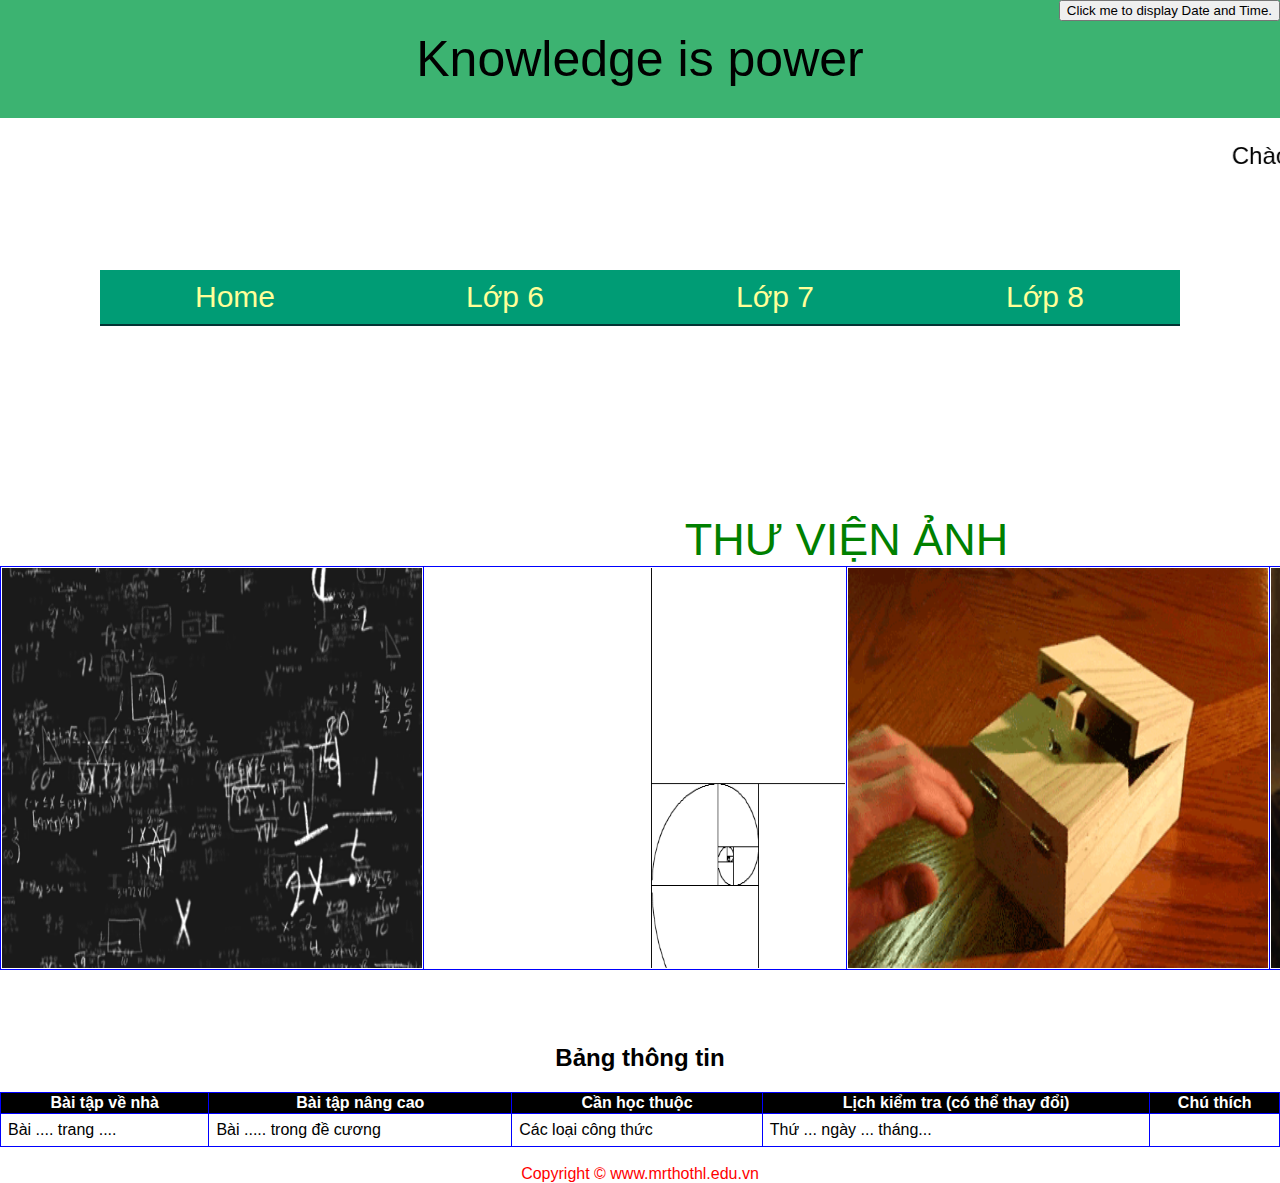
==== index.html @ ef52d02b "Thu nghiem git" ====
﻿
<button style="float:right"  type="button"
onclick="document.getElementById('demo').innerHTML = Date()"; >
Click me to display Date and Time.</button>
<p id="demo"></p>

<!DOCTYPE html>
<html>
	<head>
		<meta charset="UTF-8">
		<style>
			footer{
			text-align:center;
			}
			@-webkit-keyframes my {
				 0% { color: #F8CD0A; } 
				 50% { color: #fff;  } 
				 100% { color: #F8CD0A;  } 
			 }
			 @-moz-keyframes my { 
				 0% { color: #F8CD0A;  } 
				 50% { color: #fff;  }
				 100% { color: #F8CD0A;  } 
			 }
			 @-o-keyframes my { 
				 0% { color: #F8CD0A; } 
				 50% { color: #fff; } 
				 100% { color: #F8CD0A;  } 
			 }
			 @keyframes my { 
				 0% { color: #F8CD0A;  } 
				 50% { color: #fff;  }
				 100% { color: #F8CD0A;  } 
			 } 
			.cauchao{
				font-size:24px; <!-- kich thuoc chu -->
		         font-weight:bold; <!-- chu in dam -->
				 -webkit-animation: my 700ms infinite;
				 -moz-animation: my 700ms infinite; 
				 -o-animation: my 700ms infinite; 
				 animation: my 700ms infinite;
			}
			body{
				
				background-repeat : no-repeat;
				background-size: cover;
				background-opacity: 0.2;
			}
			
			table, th,td {
				border:1px solid blue;
				border-collapse:collapse;
				}
				td {
				padding: 7px;	
				}	
				th {
				text-align: center;
					}
				table#t01 th {
				background-color: black;
				color: white;
					}
				table#t01 tr:nth-child(odd) {
				background-color:#ff6347;
					}
			
			table#t02 {
			background-color:#f1f1c1;
				}
			header{
			text-align:center;
			background-color:MediumSeaGreen;
			padding: 30px;
			display: block;
			font-size:50px;
			}
			table#t03{
			border: 0px;
			float: center;
			}
		</style>
		<link rel="stylesheet" type="text/css" href="CSS/style.css">	
		<title> Trang chủ</title>
		<link rel="icon" href="./images/icon.png" text="images/png"/>
	</head>
		
	<header>
		Knowledge is power
	</header>
		<p class="cauchao">
		<marquee direction="left">Chào mừng các bạn đến với trang web học toán!</marquee>
	</p>
	<body>
	<nav>
		    <ul>
		        <li><a href="#">Home</a>
			<ul>
		                       <li><a href="#">Nhà khoa học nổi tiếng</a>
		                    	<ul>
		                        <li><a href="#">Albert Einstein</a></li>
		                        <li><a href="#">Nobel</a> </li>
		                        <li><a href="#">Gauss</a> </li>
		                    	</ul>
		                        </li>
		                        <li><a href="#">Câu chuyện toán học</a></li>
		                        <li><a href="#">Nhà khoa học Việt Nam</a></li>
                         	                        <li><a href="#">Lớp chủ nhiệm</a></li>
		              </ul>
		        </li>
		        <li><a href="#">Lớp 6</a>
			<ul>
		                       <li><a href="lop 6/toan 6.html">Nội dung Kiểm Tra 1T</a></li>
		                        <li><a href="#">SỐ HỌC</a></li>
		                        <li><a href="#">HÌNH HỌC</a></li>
                         	                        <li><a href="#">Đề kiểm tra</a></li>
		                 </ul>
		        </li>
		        <li><a href="#">Lớp 7</a>
		            <ul>
		                <li><a href="#">Nội dung kiểm tra 1T</a></li>
		                <li><a href="#">ĐẠI SỐ</a></li>
		                <li>
			            <a href="lop 7/hinhhoc.html">HÌNH HỌC</a>
	  			<ul>
		                        <li><a href="#">Cách chứng minh 2 đường thẳng song song</a></li>
		                        <li><a href="#">Hai góc so le trong?</a></li>
		                        <li><a href="#">Hai góc đồng vị?</a></li>
			      <li><a href="#">Hai góc trong cùng phía?</a></li>
		                        <li><a href="#">Hai góc đối đỉnh?</a></li>
		                   	 </ul>
			</li>
                         	                <li><a href="#">Đề kiểm tra</a></li>
		            </ul>
		        </li>
		<li><a href="#">Lớp 8</a>
		            <ul>
		                <li><a href="lop 8/toan 8.html">Bài tập rèn luyện</a> 
		                </li>
		            </ul>
		        </li>
		    </ul>
		</nav><br><br><br><br><br>
		<table style="width=100%";  id="t03";>
		<caption style="font-size:45px; color:green">THƯ VIỆN ẢNH</caption>
  			<tr>
    			<th width="420" height="400"><img src="images/bang.gif" width="420" height="400"></th>
    			<th width="420" scope="col"><img src="images/fibonacci.gif" width="420" height="400"></th>
    			<th width="420" scope="col"><img src="images/hop.gif" width="420" height="400"></th>
    			<th width="420" scope="col"><img src="images/launuocmat.gif" width="420" height="400"></th>
  			</tr>
		</table>
<br><br><br>

		<table style="width:100%"; id="t01";>
		<caption><h2>Bảng thông tin</h3></caption>
		  	<tr style="color:white";>
		    		<th>Bài tập về nhà</th>
		    		<th>Bài tập nâng cao</th> 
		   		<th>Cần học thuộc</th>
				<th>Lịch kiểm tra (có thể thay đổi)</th>
		    		<th>Chú thích</th>
		  	</tr>
		  	<tr>
		    		<td>Bài .... trang ....</td>
		    		<td>Bài ..... trong đề cương</td>
		    		<td>Các loại công thức</td>
				<td>Thứ ... ngày ... tháng...</td>
				<td>  </td>
		 	 </tr>
		</table><br>

	<footer style="color:red">Copyright &copy  www.mrthothl.edu.vn</footer>
	</body>
</htm
---- CSS/style.css ----
div.container {
    width: 100%;
    border: 1px solid gray;
}




h1 {
	color:#EDEDED;
  text-align:center;
  font-family: 'Open Sans', sans-serif;
  
}

nav {
	display:table;
	margin:100px auto;
	box-shadow:0px 2px 0px #023333;  	
}

ul {
	margin:0;
	padding:0;
	list-style:none;
}

ul ul {
	opacity:0;
	position:absolute;
	top:160%;
	visibility:hidden;
	transition:all .4s ease;
	-webkit-transition:all .4s ease;
}

ul ul ul {
	top:0%;
	left:160%;
}
ul ul li:hover > ul {
	top:0%;
	left:100%;
	opacity:1;
	visibility:visible;
}
ul li:hover > ul {
	opacity:1;
	top:100%;
	visibility:visible;
}
ul li {
	float:left;
	position:relative;
}
ul ul li {
	float:none;
}
ul li {
	background-color:#009C75;
	cursor: pointer;
}
ul a {
	font-size: 30px;	
	text-decoration:none;
	display:block;
	color:#FF9;
	padding:10px 15px;
	width:9em;
	text-align:center;
  	font-family: 'Open Sans', sans-serif;
}
ul li:hover {
	background-color:#007373;
}
ul li a:hover {
	background-color:#7FFF00;
}

/* Banner */
* {box-sizing:border-box}
    body {font-family: Verdana,sans-serif;margin:0}

/* Slideshow container */
.slideshow-container {
  max-width: 1000px;
  position: relative;
  margin: auto;
}

/* Next & previous buttons */
.prev, .next {
  cursor: pointer;
  position: absolute;
  top: 0;
  top: 50%;
  width: auto;
  padding: 16px;
  color: white;
  font-weight: bold;
  font-size: 18px;
  transition: 0.6s ease;
  border-radius: 3px;
}

/* Position the "next button" to the right */
.next {
  right: 0;
  border-radius: 3px 0 0 3px;
}

/* On hover, add a black background color with a little bit see-through */
.prev:hover, .next:hover {
  background-color: gray;
}

/* The dots/bullets/indicators */
.dot {
  cursor:pointer;
  height: 13px;
  width: 13px;
  margin: 0 2px;
  position: relative;
  background-color: #bbb;
  border-radius: 50%;
  display: inline-block;
  transition: background-color 0.6s ease;
}

.active, .dot:hover {
  background-color: #717171;
}

/* Fading animation */
.fade {
  -webkit-animation-name: fade;
  -webkit-animation-duration: 1.5s;
  animation-name: fade;
  animation-duration: 1.5s;
}

@-webkit-keyframes fade {
  from {opacity: .4}
  to {opacity: 1}
}

@keyframes fade {
  from {opacity: .4}
  to {opacity: 1}
}

/* On smaller screens, decrease text size */
@media only screen and (max-width: 300px) {
  .slprev, .slnext,.text {font-size: 11px}
}

.a{
  margin-top: 1000px;
}
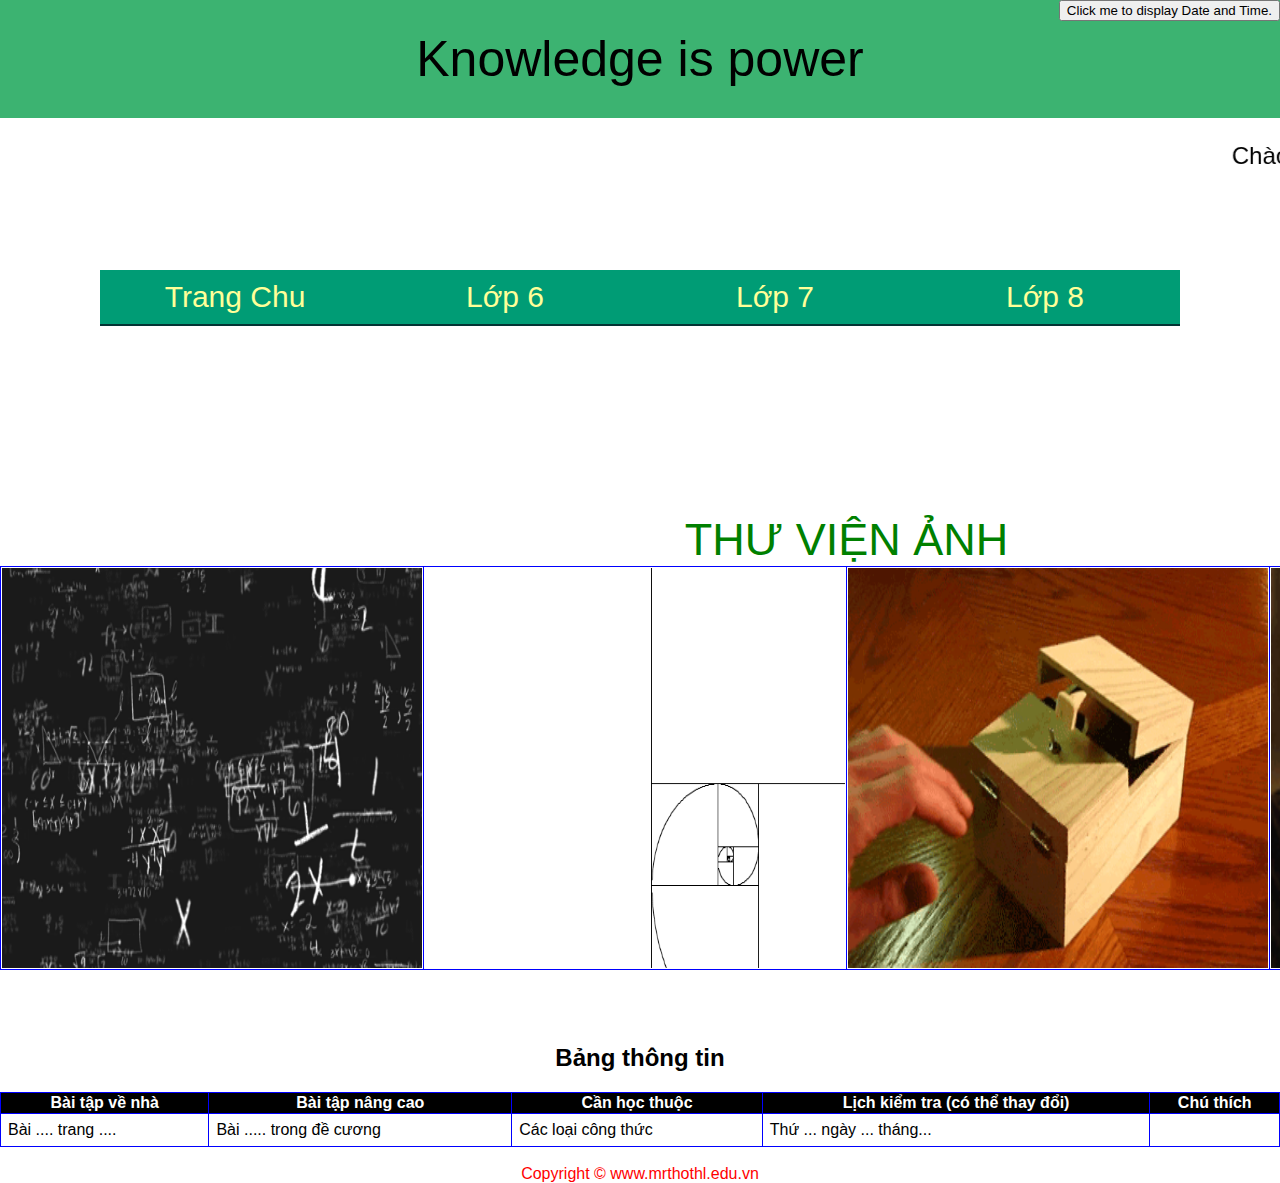
==== commit 4243fc15: "Thay doi code" ====
--- a/index.html
+++ b/index.html
@@ -95,7 +95,7 @@
 	<body>
 	<nav>
 		    <ul>
-		        <li><a href="#">Home</a>
+		        <li><a href="#">Trang Chu</a>
 			<ul>
 		                       <li><a href="#">Nhà khoa học nổi tiếng</a>
 		                    	<ul>
